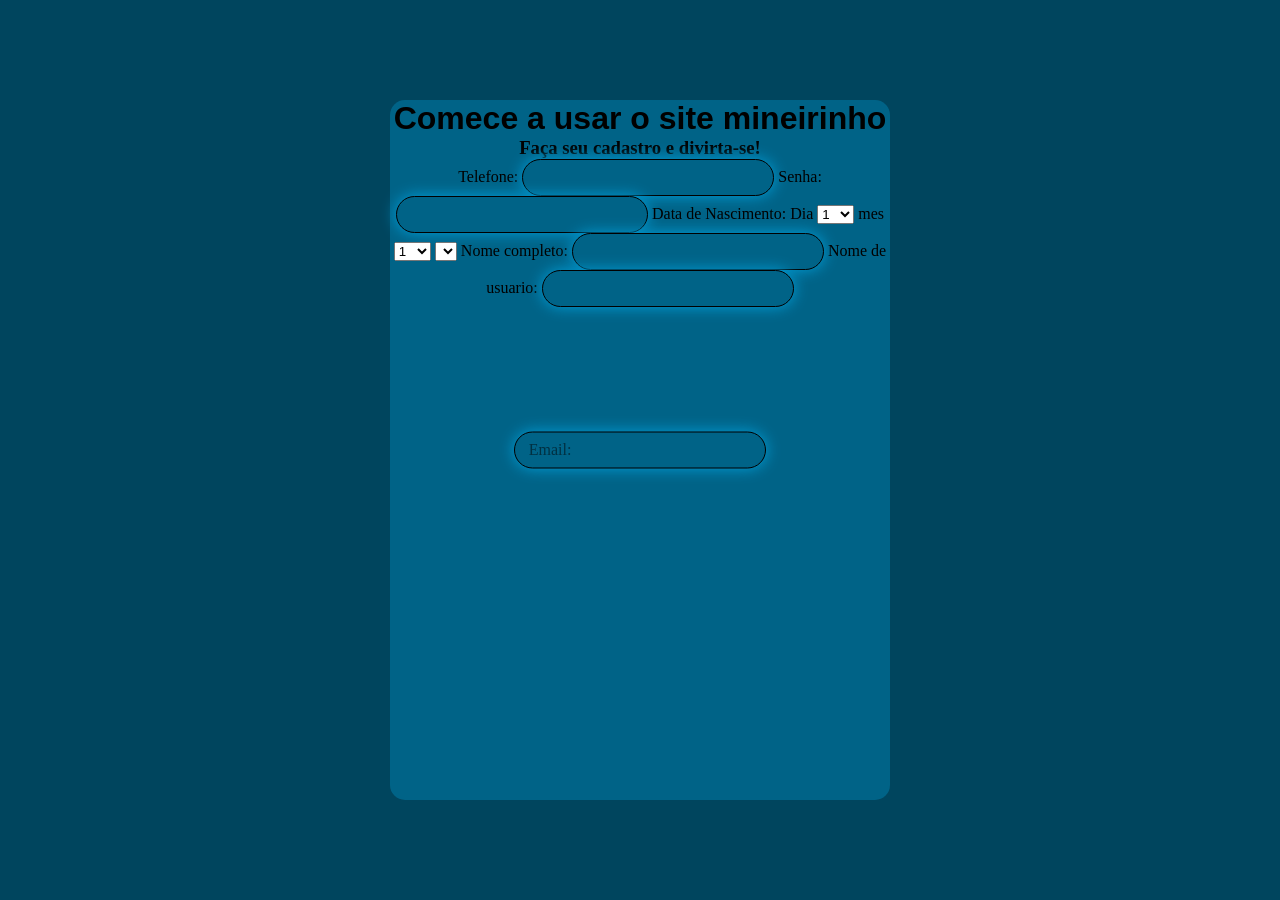
==== abas/Cadastre-se.html @ 3e4e210b "atualizei o site" ====
<!DOCTYPE html>
<html lang="pt-br">
<head>
    <meta charset="UTF-8">
    <meta name="viewport" content="width=device-width, initial-scale=1.0">
    <title>Cadastre-se</title>
    <link rel="stylesheet" href="../estilos/styleCadastre-se.css">
</head>
<body>
    <main>
        <h1>Comece a usar o site mineirinho</h1>
        <h3>Faça seu cadastro e divirta-se!</h3>
        <input id="email" type="email" placeholder="Email:">
        <label id="ttemail" for="">Email:</label>

        <label id="ttTelefone" for="">Telefone:</label>
        <input id="Telefone" type="tel" placeholder="Telefone:">

        <label id="ttsenha" for="">Senha:</label>
        <input id="senha" type="password" placeholder="senha">

        <label id="ttnascimento" for="">Data de Nascimento: </label>
        <label id="dia" for="">Dia</label>
        <select name="dia" id="dia">
              <option value="1">1</option>
              <option value="2">2</option>
              <option value="3">3</option>
              <option value="4">4</option>
              <option value="5">5</option>
              <option value="6">6</option>
              <option value="7">7</option>
              <option value="8">8</option>
              <option value="9">9</option>
              <option value="10">10</option>
              <option value="11">11</option>
              <option value="12">12</option>
              <option value="13">13</option>
              <option value="14">14</option>
              <option value="15">15</option>
              <option value="16">16</option>
              <option value="17">17</option>
              <option value="18">18</option>
              <option value="19">19</option>
              <option value="20">20</option>
              <option value="21">21</option>
              <option value="22">22</option>
              <option value="23">23</option>
              <option value="24">24</option>
              <option value="25">25</option>
              <option value="26">26</option>
              <option value="27">27</option>
              <option value="28">28</option>
              <option value="29">29</option>
              <option value="30">30</option>
              <option value="31">31</option>
        </select>

        <label id="mes" for="">mes</label>
        <select name="" id="">
            <option value="1">1</option>
            <option value="2">2</option>
            <option value="3">3</option>
            <option value="4">4</option>
            <option value="5">5</option>
            <option value="6">6</option>
            <option value="7">7</option>
            <option value="8">8</option>
            <option value="9">9</option>
            <option value="10">10</option>
            <option value="11">11</option>
            <option value="12">12</option>
        </select>

        <label id="ano" for="Ano"></label>
        <select name="" id="">
            
        </select>

        <label id="ttnome" for="">Nome completo: </label>
        <input type="text" name="Nome" id="nome" placeholder="nome completo">

        <label for="">Nome de usuario: </label>
        <input type="text" name="usuario" id="usuario" placeholder="nome completo">

    </main>
</body>
</html>
---- estilos/styleCadastre-se.css ----
:root{
    --cor0: #00B8FC;
    --cor1: #009FD9;
    --cor2: #0081B0;
    --cor3: #006387;
    --cor4: #00455E;
    --font-padrao: arial, helvetica, sans-serif;
}

*{
    margin: 0;
    padding: 0;
}
body{
    background-color: var(--cor4);
}
main{
    position: absolute;
    left: 50%;
    top: 50%;
    transform: translate(-50%, -50%);
    width: 500px;
    height: 700px;
    background-color: var(--cor3);
    text-align: center;
    border-radius: 15px;
}
main > h1{
    font-family: var(--font-padrao);
}

input::placeholder{
    opacity: 0%;
}

input{
    height: 35px;
    width: 250px;
    border-radius: 20px;
    background-color: var(--cor3);
    border: 1px solid black;
    box-shadow: 0 0 15px var(--cor1); 
}

#email{
    position: absolute;
    top: 50%;
    left: 50%;
    transform: translate(-50%, -50%);
}
#ttemail{
    position: absolute;
    top: 50%;
    left: 32%;
    transform: translate(-50%, -50%);
    opacity: 50%;
}
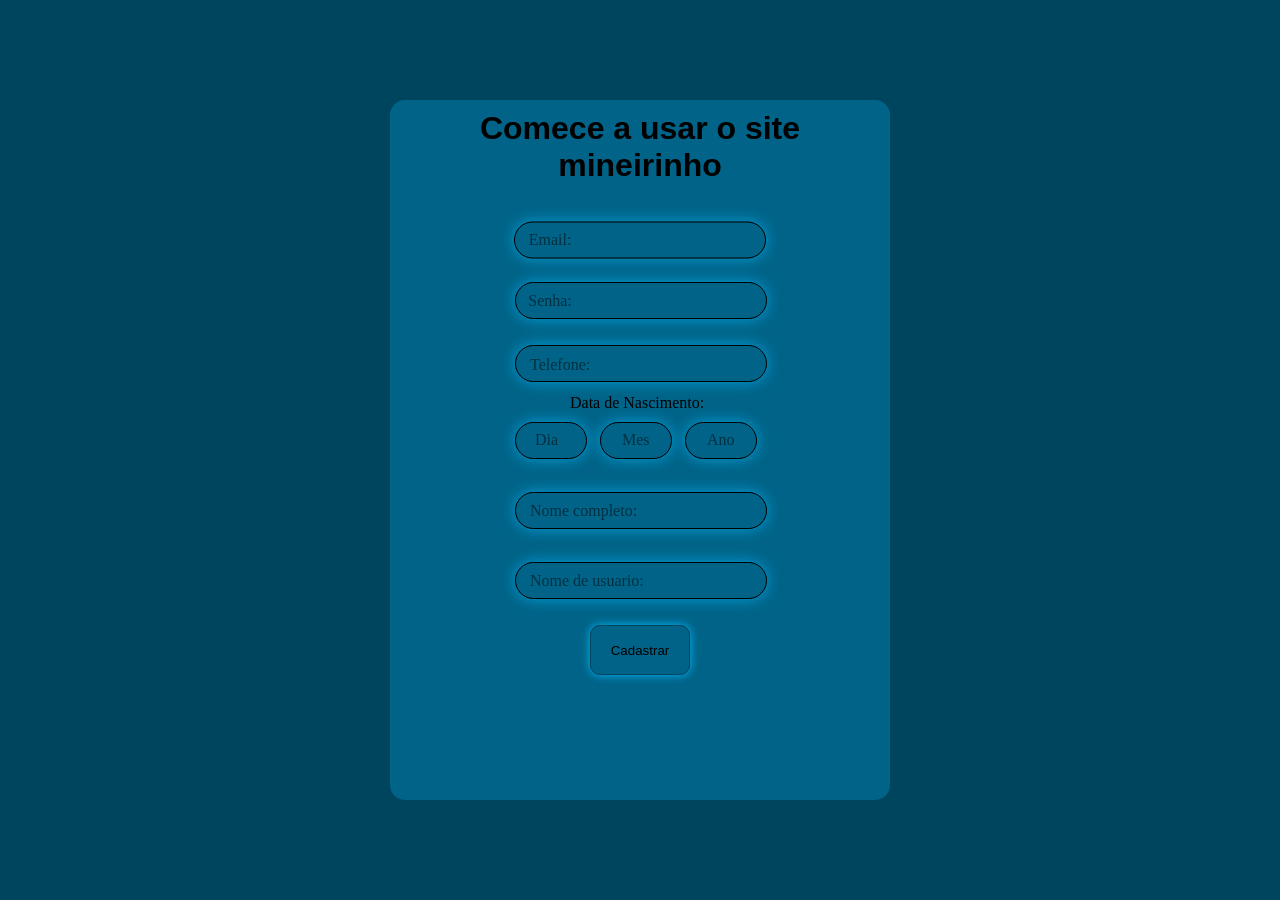
==== commit b8bd2ca9: "atualizei a pag de cadastro" ====
--- a/abas/Cadastre-se.html
+++ b/abas/Cadastre-se.html
@@ -9,78 +9,36 @@
 <body>
     <main>
         <h1>Comece a usar o site mineirinho</h1>
-        <h3>Faça seu cadastro e divirta-se!</h3>
         <input id="email" type="email" placeholder="Email:">
-        <label id="ttemail" for="">Email:</label>
+        <label id="ttemail" for="email">Email:</label>
 
-        <label id="ttTelefone" for="">Telefone:</label>
         <input id="Telefone" type="tel" placeholder="Telefone:">
+        <label id="ttTelefone" for="Telefone">Telefone:</label>
 
-        <label id="ttsenha" for="">Senha:</label>
         <input id="senha" type="password" placeholder="senha">
+        <label id="ttsenha" for="senha">Senha:</label>
 
-        <label id="ttnascimento" for="">Data de Nascimento: </label>
-        <label id="dia" for="">Dia</label>
-        <select name="dia" id="dia">
-              <option value="1">1</option>
-              <option value="2">2</option>
-              <option value="3">3</option>
-              <option value="4">4</option>
-              <option value="5">5</option>
-              <option value="6">6</option>
-              <option value="7">7</option>
-              <option value="8">8</option>
-              <option value="9">9</option>
-              <option value="10">10</option>
-              <option value="11">11</option>
-              <option value="12">12</option>
-              <option value="13">13</option>
-              <option value="14">14</option>
-              <option value="15">15</option>
-              <option value="16">16</option>
-              <option value="17">17</option>
-              <option value="18">18</option>
-              <option value="19">19</option>
-              <option value="20">20</option>
-              <option value="21">21</option>
-              <option value="22">22</option>
-              <option value="23">23</option>
-              <option value="24">24</option>
-              <option value="25">25</option>
-              <option value="26">26</option>
-              <option value="27">27</option>
-              <option value="28">28</option>
-              <option value="29">29</option>
-              <option value="30">30</option>
-              <option value="31">31</option>
-        </select>
+        <p id="ttnascimento">Data de Nascimento: </p>
+        
+        <input type="number" name="dia" id="dia" class="data" placeholder="dia">
+        <label id="ttdia" for="dia" class="ttdata">Dia</label>
+        
+        <input type="number" name="mes" id="mes" class="data" placeholder="mes">
+        <label id="ttmes" for="mes" class="ttdata">Mes</label>
 
-        <label id="mes" for="">mes</label>
-        <select name="" id="">
-            <option value="1">1</option>
-            <option value="2">2</option>
-            <option value="3">3</option>
-            <option value="4">4</option>
-            <option value="5">5</option>
-            <option value="6">6</option>
-            <option value="7">7</option>
-            <option value="8">8</option>
-            <option value="9">9</option>
-            <option value="10">10</option>
-            <option value="11">11</option>
-            <option value="12">12</option>
-        </select>
 
-        <label id="ano" for="Ano"></label>
-        <select name="" id="">
-            
-        </select>
+        <input type="number" name="ano" id="ano" class="data" placeholder="ano">
+        <label id="ttano" for="ano" class="ttdata">Ano</label>
 
-        <label id="ttnome" for="">Nome completo: </label>
+        
         <input type="text" name="Nome" id="nome" placeholder="nome completo">
+        <label id="ttnome" for="nome">Nome completo: </label>
 
-        <label for="">Nome de usuario: </label>
+        
         <input type="text" name="usuario" id="usuario" placeholder="nome completo">
+        <label for="usuario" id="ttusuario">Nome de usuario: </label>
+
+        <button id="cadastrar">Cadastrar</button>
 
     </main>
 </body>
--- a/estilos/styleCadastre-se.css
+++ b/estilos/styleCadastre-se.css
@@ -6,7 +6,6 @@
     --cor4: #00455E;
     --font-padrao: arial, helvetica, sans-serif;
 }
-
 *{
     margin: 0;
     padding: 0;
@@ -27,6 +26,7 @@
 }
 main > h1{
     font-family: var(--font-padrao);
+    padding: 10px;
 }
 
 input::placeholder{
@@ -37,21 +37,181 @@
     height: 35px;
     width: 250px;
     border-radius: 20px;
-    background-color: var(--cor3);
+    background-color: transparent;
     border: 1px solid black;
     box-shadow: 0 0 15px var(--cor1); 
 }
-
+input::placeholder{
+    visibility: hidden;
+}
 #email{
     position: absolute;
-    top: 50%;
+    top: 20%;
     left: 50%;
     transform: translate(-50%, -50%);
+    text-align: center;
 }
 #ttemail{
     position: absolute;
-    top: 50%;
+    top: 20%;
     left: 32%;
     transform: translate(-50%, -50%);
     opacity: 50%;
 }
+#email:focus + #ttemail{
+    transition: 0.5s;
+    transform: translate(-22px, -35px);
+    opacity: 100%;
+}
+#email:not(:placeholder-shown) + label{
+    transform: translate(-25px, -35px);
+}
+#senha{
+    position: absolute;
+    top: 26%;
+    left: 25%;
+    text-align: center;
+}
+#ttsenha{
+    position: absolute;
+    top: 29%;
+    left: 32%;
+    transform: translate(-50%, -60%);
+    opacity: 50%;
+}
+#senha:focus + label{
+    transition: 0.5s;
+    transform: translate(-25px, -40px);
+    opacity: 100%;
+}
+#senha:not(:placeholder-shown) + label{
+    transform: translate(-25px, -40px);
+}
+#Telefone{
+    position: absolute;
+    left: 25%;
+    top: 35%;
+    text-align: center;
+}
+#ttTelefone{
+    position: absolute;
+    left: 28%;
+    top: 36%;
+    transform: translate(0px, 4px);
+    opacity: 50%;
+}
+#Telefone:focus + label{
+    transition: 0.5s;
+    transform: translate(-8px, -25px);
+    opacity: 100%;
+}
+#Telefone:not(:placeholder-shown) + label{
+    transform: translate(-8px, -25px);
+}
+#ttnascimento{
+    position: absolute;
+    left: 36%;
+    top: 42%;
+    
+}
+.data:focus + label{
+    visibility: hidden;
+}
+.data:not(:placeholder-shown) + label{
+    visibility: hidden;
+}
+#dia{
+    text-align: center;
+    position: absolute;
+    width: 70px;
+    left: 25%;
+    top: 46%;
+}
+#ttdia{
+    position: absolute;
+    left: 28%;
+    top: 47%;
+    transform: translate(5px, 2px);
+    opacity: 50%;
+}
+#mes{
+    text-align: center;
+    position: absolute;
+    left: 42%;
+    top: 46%;
+    width: 70px;
+}
+#ttmes{
+    position: absolute;
+    left: 45%;
+    top: 47%;
+    transform: translate(7px, 2px);
+    opacity: 50%;
+}
+#ano{
+    text-align: center;
+    position: absolute;
+    left: 59%;
+    top: 46%;
+    width: 70px;
+}
+#ttano{
+    position: absolute;
+    top: 47%;
+    left: 62%;
+    transform: translate(7px, 2px);
+    opacity: 50%;
+}
+#nome{
+    text-align: center;
+    position: absolute;
+    left: 25%;
+    top: 56%;
+}
+#ttnome{
+    position: absolute;
+    top: 57%;
+    left: 28%;
+    transform: translate(0px, 3px);
+    opacity: 50%;
+}
+#nome:focus + label{
+    transform: translate(0px, -27px);
+    transition: 0.5s;
+    opacity: 100%;
+}
+#nome:not(:placeholder-shown) + label{
+    transform: translate(0px, -27px);
+}
+#usuario{
+    text-align: center;
+    position: absolute;
+    left: 25%;
+    top: 66%;
+}
+#usuario:focus + label{
+    transform: translate(0px, -27px);
+    transition: 0.5s;
+    opacity: 100%;
+}
+#ttusuario{
+    position: absolute;
+    top: 67%;
+    left: 28%;
+    transform: translate(0px, 3px);
+    opacity: 50%;
+}
+#usuario:not(:placeholder-shown) + label{
+    transform: translate(0px, -27px);
+}
+#cadastrar{
+    position: absolute;
+    top: 75%;
+    left: 40%;
+    width: 100px;
+    height: 50px;
+    background-color: transparent;
+    border: var(--cor4) solid  1px;
+    border-radius: 10px;
+    box-shadow: 0px 0px 10px var(--cor0);
+}
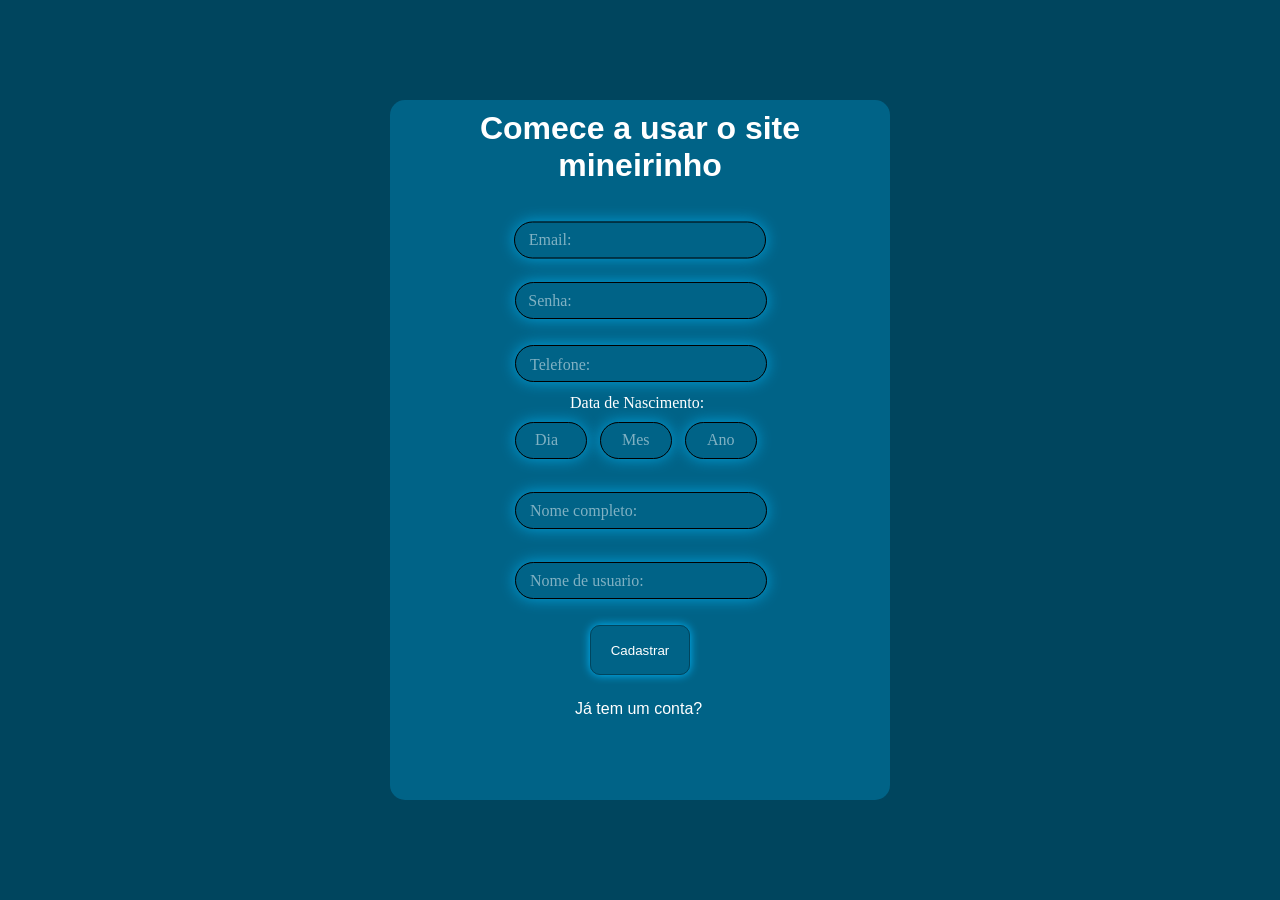
==== commit 4eda0c8d: "tentei mexer no js" ====
--- a/abas/Cadastre-se.html
+++ b/abas/Cadastre-se.html
@@ -9,13 +9,13 @@
 <body>
     <main>
         <h1>Comece a usar o site mineirinho</h1>
-        <input id="email" type="email" placeholder="Email:">
+        <input id="email_cad" type="email" placeholder="Email:">
         <label id="ttemail" for="email">Email:</label>
 
         <input id="Telefone" type="tel" placeholder="Telefone:">
         <label id="ttTelefone" for="Telefone">Telefone:</label>
 
-        <input id="senha" type="password" placeholder="senha">
+        <input id="senha_cad" type="password" placeholder="senha">
         <label id="ttsenha" for="senha">Senha:</label>
 
         <p id="ttnascimento">Data de Nascimento: </p>
@@ -38,8 +38,9 @@
         <input type="text" name="usuario" id="usuario" placeholder="nome completo">
         <label for="usuario" id="ttusuario">Nome de usuario: </label>
 
-        <button id="cadastrar">Cadastrar</button>
-
+        <button id="cadastrar" onclick="cadastro()">Cadastrar</button>
+        <a href="index.html">Já tem um conta?</a>
     </main>
+    <script src="../scripts/script.js"></script>
 </body>
 </html> 
--- a/estilos/styleCadastre-se.css
+++ b/estilos/styleCadastre-se.css
@@ -27,6 +27,7 @@
 main > h1{
     font-family: var(--font-padrao);
     padding: 10px;
+    color: white;
 }
 
 input::placeholder{
@@ -44,7 +45,10 @@
 input::placeholder{
     visibility: hidden;
 }
-#email{
+label{
+    color: white;
+}
+#email_cad{
     position: absolute;
     top: 20%;
     left: 50%;
@@ -58,15 +62,15 @@
     transform: translate(-50%, -50%);
     opacity: 50%;
 }
-#email:focus + #ttemail{
+#email_cad:focus + #ttemail{
     transition: 0.5s;
     transform: translate(-22px, -35px);
     opacity: 100%;
 }
-#email:not(:placeholder-shown) + label{
+#email_cad:not(:placeholder-shown) + label{
     transform: translate(-25px, -35px);
 }
-#senha{
+#senha_cad{
     position: absolute;
     top: 26%;
     left: 25%;
@@ -79,12 +83,12 @@
     transform: translate(-50%, -60%);
     opacity: 50%;
 }
-#senha:focus + label{
+#senha_cad:focus + label{
     transition: 0.5s;
     transform: translate(-25px, -40px);
     opacity: 100%;
 }
-#senha:not(:placeholder-shown) + label{
+#senha_cad:not(:placeholder-shown) + label{
     transform: translate(-25px, -40px);
 }
 #Telefone{
@@ -112,6 +116,7 @@
     position: absolute;
     left: 36%;
     top: 42%;
+    color: white;
     
 }
 .data:focus + label{
@@ -214,4 +219,25 @@
     border: var(--cor4) solid  1px;
     border-radius: 10px;
     box-shadow: 0px 0px 10px var(--cor0);
+    color: white;
+}
+#cadastrar:hover{
+    background-color: var(--cor2);
+    transition: 1s;
+}
+a{
+    text-align: center;
+    text-decoration: none;
+    color: white;
+    position: absolute;
+    top: 85%;
+    left: 36%;
+    font-family: var(--font-padrao);
+    padding: 5px;
+}
+a:hover{
+    text-decoration: underline;
+    background-color: var(--cor2);
+    border-radius: 5px;
+    transition: 0.5s;
 }
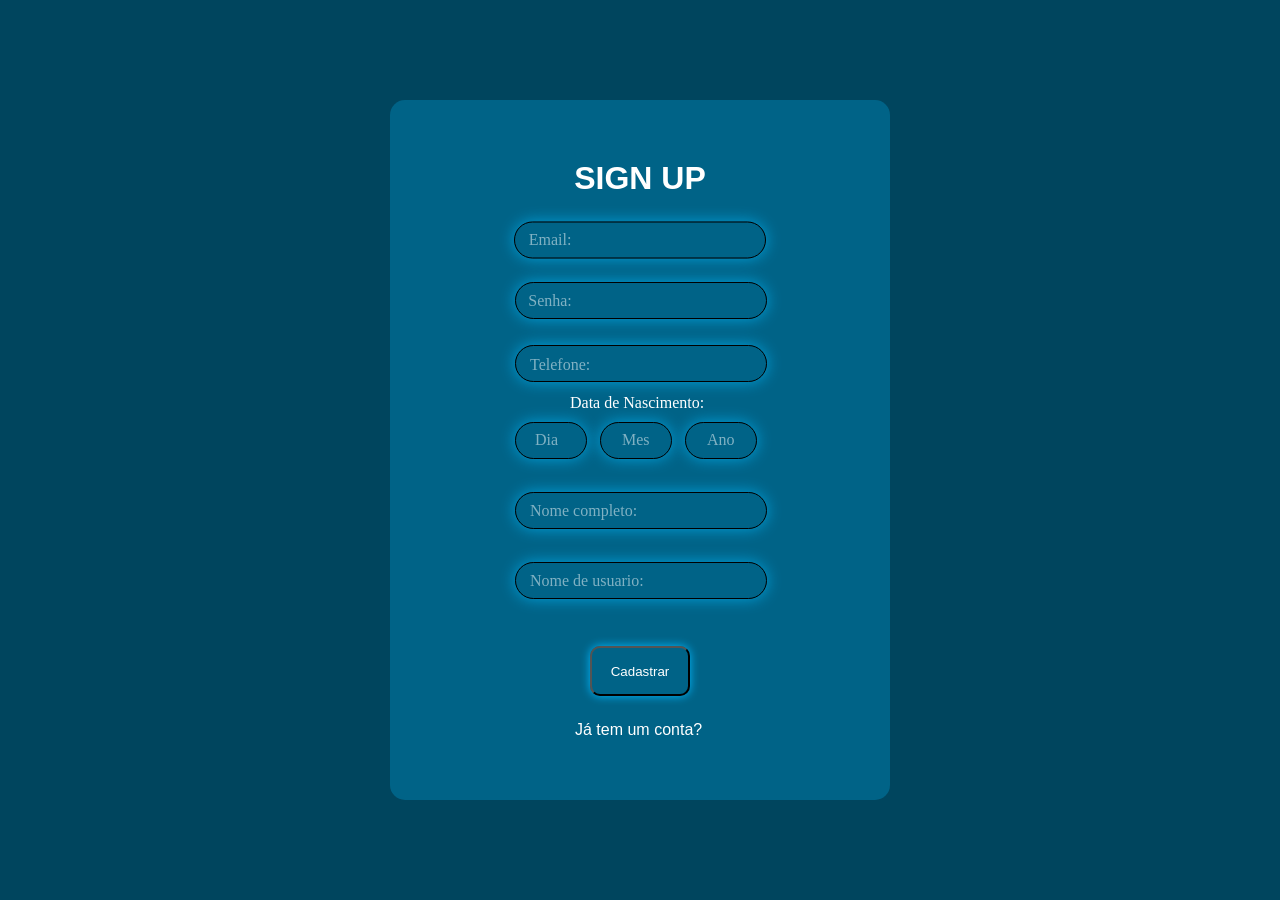
==== commit 0409d04d: "validei alguns inputs" ====
--- a/abas/Cadastre-se.html
+++ b/abas/Cadastre-se.html
@@ -8,11 +8,11 @@
 </head>
 <body>
     <main>
-        <h1>Comece a usar o site mineirinho</h1>
+        <h1>SIGN UP</h1>
         <input id="email_cad" type="email" placeholder="Email:">
         <label id="ttemail" for="email">Email:</label>
 
-        <input id="Telefone" type="tel" placeholder="Telefone:">
+        <input id="Telefone" type="tel" placeholder="Telefone:" maxlength="11">
         <label id="ttTelefone" for="Telefone">Telefone:</label>
 
         <input id="senha_cad" type="password" placeholder="senha">
@@ -20,10 +20,10 @@
 
         <p id="ttnascimento">Data de Nascimento: </p>
         
-        <input type="number" name="dia" id="dia" class="data" placeholder="dia">
+        <input type="text" maxlength="2" min="1" id="dia" class="data" placeholder="dia" >
         <label id="ttdia" for="dia" class="ttdata">Dia</label>
         
-        <input type="number" name="mes" id="mes" class="data" placeholder="mes">
+        <input type="number" max="12" id="mes" class="data" placeholder="mes" >
         <label id="ttmes" for="mes" class="ttdata">Mes</label>
 
 
@@ -37,7 +37,7 @@
         
         <input type="text" name="usuario" id="usuario" placeholder="nome completo">
         <label for="usuario" id="ttusuario">Nome de usuario: </label>
-
+        <h3 id="aviso">&#x26A0 Algo não está certo!</h3>
         <button id="cadastrar" onclick="cadastro()">Cadastrar</button>
         <a href="index.html">Já tem um conta?</a>
     </main>
--- a/estilos/styleCadastre-se.css
+++ b/estilos/styleCadastre-se.css
@@ -24,10 +24,11 @@
     text-align: center;
     border-radius: 15px;
 }
-main > h1{
+h1{
     font-family: var(--font-padrao);
     padding: 10px;
     color: white;
+    margin-top: 50px;
 }
 
 input::placeholder{
@@ -209,28 +210,34 @@
 #usuario:not(:placeholder-shown) + label{
     transform: translate(0px, -27px);
 }
+main > h3{
+    color: red;
+    margin-top: 79%;
+    visibility: hidden;
+}
 #cadastrar{
     position: absolute;
-    top: 75%;
+    top: 78%;
     left: 40%;
     width: 100px;
     height: 50px;
     background-color: transparent;
-    border: var(--cor4) solid  1px;
     border-radius: 10px;
     box-shadow: 0px 0px 10px var(--cor0);
     color: white;
 }
+
 #cadastrar:hover{
     background-color: var(--cor2);
     transition: 1s;
 }
+
 a{
     text-align: center;
     text-decoration: none;
     color: white;
     position: absolute;
-    top: 85%;
+    top: 88%;
     left: 36%;
     font-family: var(--font-padrao);
     padding: 5px;
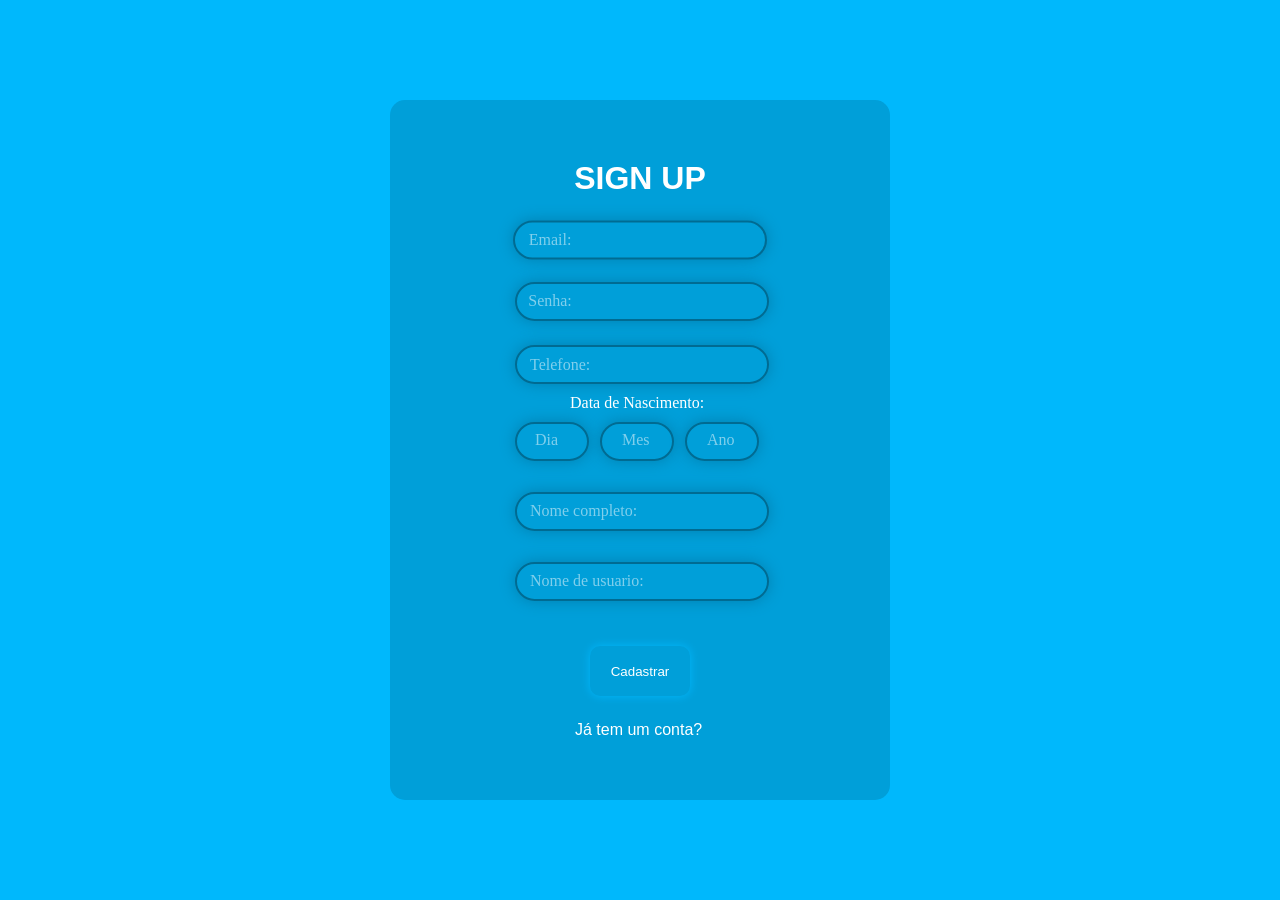
==== commit 3a6e0617: "validei o resto dos campos de cadastro" ====
--- a/abas/Cadastre-se.html
+++ b/abas/Cadastre-se.html
@@ -9,36 +9,30 @@
 <body>
     <main>
         <h1>SIGN UP</h1>
-        <input id="email_cad" type="email" placeholder="Email:">
+        <input id="email_cad" type="email" placeholder="Email:" required>
         <label id="ttemail" for="email">Email:</label>
-
-        <input id="Telefone" type="tel" placeholder="Telefone:" maxlength="11">
+        <input id="senha_cad" type="password" placeholder="senha" required>
+        <label id="ttsenha" for="senha">Senha:</label>
+        <input id="Telefone" type="tel" placeholder="Telefone:" maxlength="11" required>
         <label id="ttTelefone" for="Telefone">Telefone:</label>
-
-        <input id="senha_cad" type="password" placeholder="senha">
-        <label id="ttsenha" for="senha">Senha:</label>
-
+            
         <p id="ttnascimento">Data de Nascimento: </p>
-        
-        <input type="text" maxlength="2" min="1" id="dia" class="data" placeholder="dia" >
+            
+        <input type="number" max="31" min="1" id="dia" class="data" placeholder="dia" required>
         <label id="ttdia" for="dia" class="ttdata">Dia</label>
-        
-        <input type="number" max="12" id="mes" class="data" placeholder="mes" >
+            
+        <input type="number" max="12" min="1" id="mes" class="data" placeholder="mes" required>
         <label id="ttmes" for="mes" class="ttdata">Mes</label>
-
-
-        <input type="number" name="ano" id="ano" class="data" placeholder="ano">
+        <input type="number" name="ano" id="ano" class="data" placeholder="ano" required>
         <label id="ttano" for="ano" class="ttdata">Ano</label>
-
-        
-        <input type="text" name="Nome" id="nome" placeholder="nome completo">
+            
+        <input type="text" name="Nome" id="nome" placeholder="nome completo" required>
         <label id="ttnome" for="nome">Nome completo: </label>
-
-        
-        <input type="text" name="usuario" id="usuario" placeholder="nome completo">
+            
+        <input type="text" name="usuario" id="usuario" placeholder="nome completo" required>
         <label for="usuario" id="ttusuario">Nome de usuario: </label>
         <h3 id="aviso">&#x26A0 Algo não está certo!</h3>
-        <button id="cadastrar" onclick="cadastro()">Cadastrar</button>
+        <button id="cadastrar" onclick= "cadastro()" type="submit"> Cadastrar</button>
         <a href="index.html">Já tem um conta?</a>
     </main>
     <script src="../scripts/script.js"></script>
--- a/estilos/styleCadastre-se.css
+++ b/estilos/styleCadastre-se.css
@@ -11,7 +11,7 @@
     padding: 0;
 }
 body{
-    background-color: var(--cor4);
+    background-color: var(--cor0);
 }
 main{
     position: absolute;
@@ -20,7 +20,7 @@
     transform: translate(-50%, -50%);
     width: 500px;
     height: 700px;
-    background-color: var(--cor3);
+    background-color: var(--cor1);
     text-align: center;
     border-radius: 15px;
 }
@@ -40,8 +40,10 @@
     width: 250px;
     border-radius: 20px;
     background-color: transparent;
-    border: 1px solid black;
-    box-shadow: 0 0 15px var(--cor1); 
+    box-shadow: 0px 0px 15px var(--cor2);
+    outline: none;
+    color: white;
+    border:  2px solid rgba(0, 0, 0, 0.329);
 }
 input::placeholder{
     visibility: hidden;
@@ -225,10 +227,11 @@
     border-radius: 10px;
     box-shadow: 0px 0px 10px var(--cor0);
     color: white;
+    border: none;
 }
 
 #cadastrar:hover{
-    background-color: var(--cor2);
+    background-color: var(--cor0);
     transition: 1s;
 }
 
